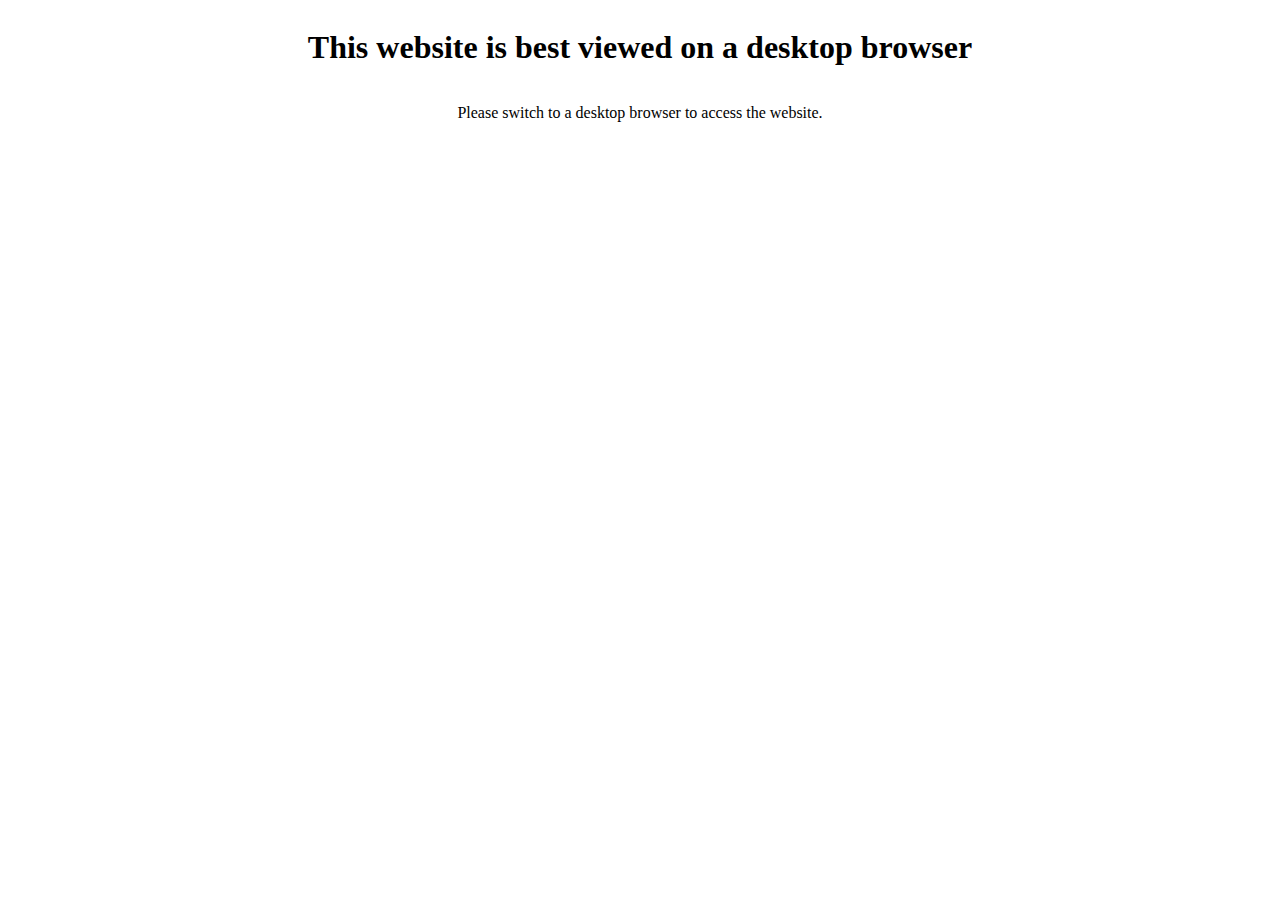
==== public/mobile_redirect.html @ ed7f563e "deploy" ====
<!DOCTYPE html>
<html lang="en">

<head>
    <meta charset="UTF-8">
    <meta name="viewport" content="width=device-width, initial-scale=1.0">
    <title>Open in Desktop</title>
</head>

<body>
    <h1>This website is best viewed on a desktop browser</h1>
    <p>Please switch to a desktop browser to access the website.</p>
    <style>
        body {
            display: flex;
            flex-direction: column;
            align-items: center;
            justify-content: center;
        }
    </style>
</body>

</html>
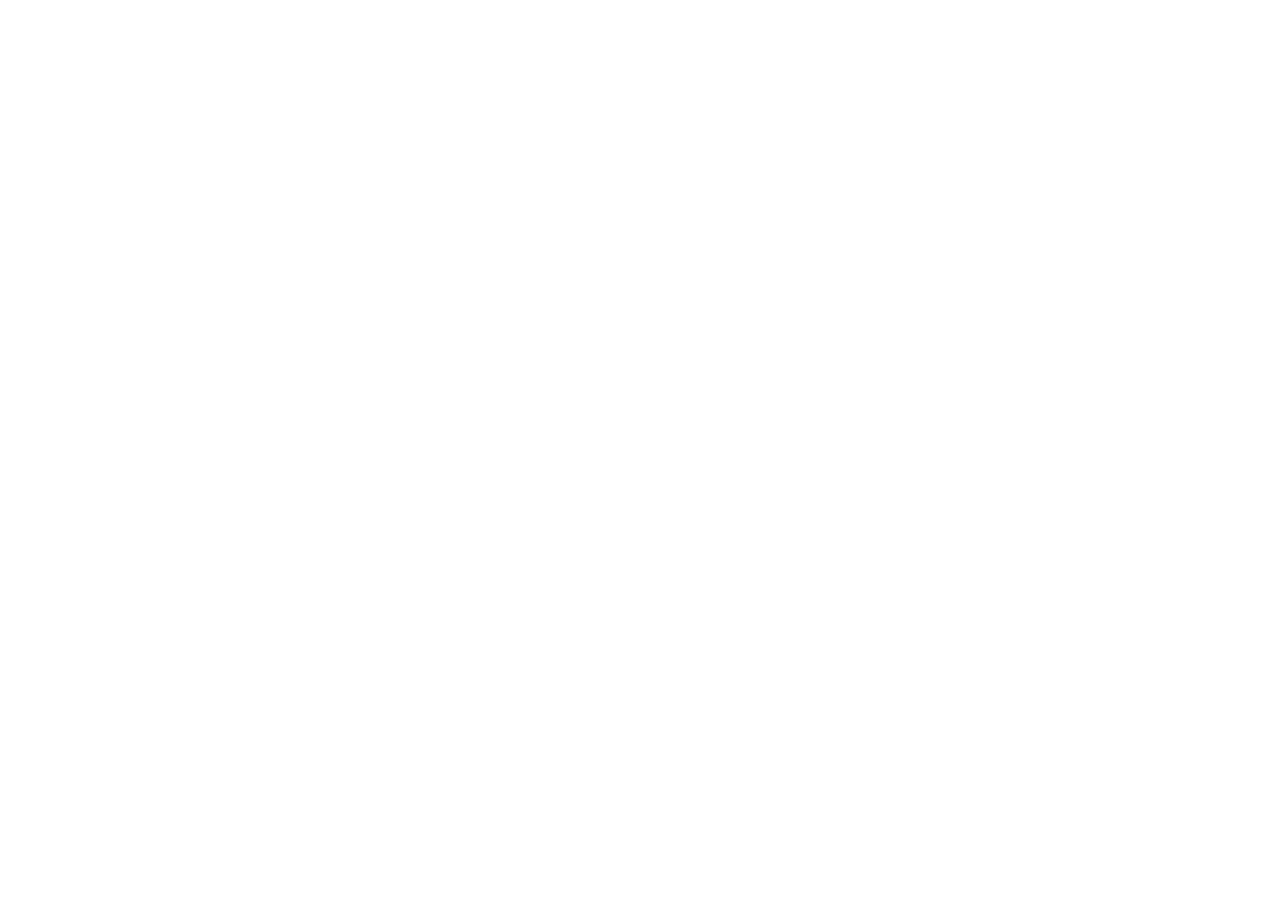
==== commit eca54676: "head" ====
--- a/public/mobile_redirect.html
+++ b/public/mobile_redirect.html
@@ -3,8 +3,55 @@
 
 <head>
     <meta charset="UTF-8">
+    <meta content="text/html; charset=UTF-8" http-equiv="Content-Type">
     <meta name="viewport" content="width=device-width, initial-scale=1.0">
-    <title>Open in Desktop</title>
+    <meta http-equiv="X-UA-Compatible" content="ie=edge">
+    <meta property="og:title"
+        content="Empowering Global Clients: Solutions for Business Challenges, Productivity, and Innovation - InCubical">
+    <meta property="og:description"
+        content="Our comprehensive suite of software solutions, mobile apps, digital marketing strategies, and design services have empowered countless clients worldwide to address business challenges, enhance productivity, and innovate new products.">
+    <meta name="keywords"
+        content="digital marketing, web development, graphic design, digital marketing agency, marketing strategy, graphic, digital garage google, digital advertising alliance, marketing digital marketing, graphics and design, marketing and digital marketing, digital agency marketing, digital marketing and advertising agency, software development, website development, front end developer, online advertising, freelance graphic designer, website development company, web development company.">
+    <meta property="og:url" content="https://portfolio-shaheed.web.app/">
+    <meta property="og:image"
+        content="https://firebasestorage.googleapis.com/v0/b/incubical-007.appspot.com/o/pathan%20photos%2Flogo%20with%20name%20-%20Black-01.png?alt=media&token=b215b033-1033-47a3-b161-b5b150503b2e">
+    <meta property="og:image:type" content="image/png">
+    <meta property="og:image:width" content="1024">
+    <meta property="og:image:height" content="1024">
+    <meta name="mobile-web-app-capable" content="no">
+    <meta content="en" http-equiv="content-language">
+    <link rel="stylesheet" href="./css/locomotive-scroll.css">
+    <link rel="stylesheet" href="./css/styles.css">
+    <link rel="icon"
+        href="https://firebasestorage.googleapis.com/v0/b/incubical-007.appspot.com/o/pathan%20photos%2Flogo%20with%20name%20-%20Black-01.png?alt=media&token=b215b033-1033-47a3-b161-b5b150503b2e"
+        type="image/x-icon" />
+    <script>
+        if (/Mobi/.test(navigator.userAgent)) {
+            window.location.href = "mobile_redirect.html";
+        }
+    </script>
+    <script type="application/ld+json">
+        {
+          "@context": "https://schema.org/",
+          "@type": "Person",
+          "name": "Shaheed Khan",
+          "url": "https://portfolio-shaheed.web.app/",
+          "image": "https://firebasestorage.googleapis.com/v0/b/incubical-007.appspot.com/o/pathan%20photos%2FIMG_8756a-Edit.jpg?alt=media&token=bd22aea7-2327-4029-9acc-ea14447511b8",
+          "sameAs": [
+            "https://www.facebook.com/pathan97/",
+            "https://twitter.com/Pathan__97",
+            "https://www.instagram.com/pathan_97/",
+            "https://www.linkedin.com/in/pathan97/",
+            "https://in.pinterest.com/incubical/",
+            "https://github.com/InCubical/"
+          ],
+          "jobTitle": "Developer",
+          "worksFor": {
+            "@type": "Organization",
+            "name": "InCubical"
+          }  
+        }
+    </script>
 </head>
 
 <body>
--- a/public/css/locomotive-scroll.css
+++ b/public/css/locomotive-scroll.css
@@ -0,0 +1,44 @@
+/*! locomotive-scroll v3.5.4 | MIT License | https://github.com/locomotivemtl/locomotive-scroll */
+html.has-scroll-smooth {
+    overflow: hidden; }
+  
+  html.has-scroll-dragging {
+    -webkit-user-select: none;
+    -moz-user-select: none;
+    -ms-user-select: none;
+    user-select: none; }
+  
+  .has-scroll-smooth body {
+    overflow: hidden; }
+  
+  .has-scroll-smooth [data-scroll-container] {
+    min-height: 100vh; }
+  
+  .c-scrollbar {
+    position: absolute;
+    right: 0;
+    top: 0;
+    width: 11px;
+    height: 100vh;
+    transform-origin: center right;
+    transition: transform 0.3s, opacity 0.3s;
+    opacity: 0; }
+    .c-scrollbar:hover {
+      transform: scaleX(1.45); }
+    .c-scrollbar:hover, .has-scroll-scrolling .c-scrollbar, .has-scroll-dragging .c-scrollbar {
+      opacity: 1; }
+  
+  .c-scrollbar_thumb {
+    position: absolute;
+    top: 0;
+    right: 0;
+    background-color: black;
+    opacity: 0.5;
+    width: 7px;
+    border-radius: 10px;
+    margin: 2px;
+    cursor: -webkit-grab;
+    cursor: grab; }
+    .has-scroll-dragging .c-scrollbar_thumb {
+      cursor: -webkit-grabbing;
+      cursor: grabbing; }--- a/public/css/styles.css
+++ b/public/css/styles.css
@@ -0,0 +1,372 @@
+@import url('./fonts.css');
+
+* {
+    margin: 0;
+    padding: 0;
+    box-sizing: border-box;
+    color: #fff;
+}
+
+html, body {
+    height: 100%;
+    width: 100%;
+}
+
+#purple {
+    height: 100vh; /* Change to viewport height */
+    width: 100%;
+    top: 0;
+    position: fixed;
+    background-color: #EDBFFF;
+    z-index: 100;
+    opacity: 0;
+    display: flex; /* Use flexbox for centering */
+    align-items: center;
+    justify-content: center;
+}
+
+#marquee-container {
+    overflow: hidden;
+    width: 100%;
+}
+
+#marquee-text {
+    font-size: 8vw;
+    text-transform: uppercase;
+    font-family: 'PPMori-Extralight';
+    letter-spacing: 1.5px;
+    white-space: nowrap;
+    animation: marquee 25s linear infinite;
+    color: #0f0d0d; /* Adjust animation duration */
+}
+
+@keyframes marquee {
+    0% { transform: translateX(-100%); }
+    100% { transform: translateX(-1000%); }
+}
+
+
+.cursor {
+    height: 20px;
+    width: 20px;
+    border-radius: 50%;
+    position: fixed;
+    background-color: #EDBFFF;
+    z-index: 9;
+    mix-blend-mode: difference;
+    transition: background-images  ease 05s;
+    background-position: center;
+    background-size: cover;
+}
+
+.main {
+    background-color: #0f0d0d;
+}
+
+.page1 {
+    min-height: 100vh;
+    width: 100%;
+    padding-top: 12vw;
+}
+
+
+.nav{
+    height: 45px;
+    width: 100%;
+    display: flex;
+    align-items: center;
+    justify-content: space-between;
+    padding: 0 30px;
+    position: fixed;
+    mix-blend-mode: difference;
+    z-index: 102;
+
+}
+
+.logo {
+    height: 80%;
+}
+
+.nav_links {
+    display: flex;
+    align-items: center;
+    justify-content: center;
+    gap: 24px;
+}
+
+.nav_links h4 {
+    font-size: 12px;
+    text-transform: uppercase;
+    font-family: 'Gilroy-Medium';
+    letter-spacing: 1.5px;
+}
+
+.nav_links h4:nth-child(1) {
+    border-bottom: 2px solid white;
+}
+
+.profile {
+    height: 20px;
+    width: 20px;
+    border-radius: 50%;
+    background-color: aqua;
+}
+
+.page1>h1{
+    font-size: 8vw;
+    font-family: 'PPMori-Regular';
+    margin-left: 6vw;
+}
+
+.page1>h2{
+    font-size: 8vw;
+    font-family: 'PPMori-Regular';
+    margin-left: 26vw;
+}
+
+.page1 video{
+    width: 60%;
+    position: relative;
+    left: 50%;
+    transform: translate(-50%, 0);
+}
+
+.page2 {
+    min-height: 100vh;
+    width: 100%;
+    padding: 100px 5vw;
+    border-bottom: 2px solid #111;
+}
+
+.page2 h1{
+    font-size: 7vw;
+    font-family: 'PPMori-Extralight';
+    font-weight: 300;
+    color: #111;
+}
+
+.page2-container {
+    height: 60vh;
+    width: 100%;
+    display: flex;
+    align-items: center;
+    justify-content: space-between;
+    
+}
+
+.page2-left {
+    width: 35%;
+}
+
+.page2-right {
+    width: 25%;
+}
+
+
+.page2-left h2 {
+    font-size: 4vw;
+    font-family: 'PPMori-Extralight';
+    font-weight: 300;
+    color: #111;
+    line-height: 4vw;
+}
+
+.page2-right p {
+    font-size: 16px;
+    font-family: 'Gilroy-Medium';
+    font-weight: 300;
+    color: #111;
+    line-height: 20px;
+}
+
+.page2-right button {
+    width: 100%;
+    border-radius: 50px;
+    border: none;
+    padding: 4px 0;
+    background-color: #EDBFFF;
+    color: #111;
+    margin-top: 20px;
+}
+
+.page3{
+    min-height: 300vh;
+    width: 100%;
+    position: relative;
+    padding-top: 100px;
+    border-bottom: 2px solid #fff
+}
+
+.page3 h1 {
+    font-size: 6.8vw;
+    font-family: 'PPMori-Extralight';
+    font-weight: 300;
+    color: #111;
+    margin-left: 100px;
+}
+
+.page3-part1{
+    display: flex;
+    align-items: flex-start;
+    justify-content: space-between;
+    padding: 0  6vw;
+}
+
+.page3-part1 img {
+    height: 500px;
+    margin-top: 160px;
+}
+
+.page3-part1 video {
+    width: 500px;
+    margin-top: 160px;
+}
+
+.page3-part2{
+    display: flex;
+    align-items: flex-start;
+    justify-content: space-between;
+    padding: 0 6vw;
+}
+
+.page3-part2 img {
+    height: 500px;
+    margin-top: 100px;
+    object-fit: contain;
+}
+
+.page3-part2 video {
+    width: 500px;
+    margin-top: 100px;
+}
+
+.page3-part3 {
+    display: flex;
+    align-items: center;
+    justify-content: space-between;
+    padding: 0 6vw;
+    margin-top: 200px;
+}
+
+.page3-part3 h2 {
+    font-size: 5vw;
+    font-family: 'PPMori-Extralight';
+    font-weight: 300;
+    color: #fff;
+    text-transform: uppercase;
+}
+
+.page3-part3 a {
+    text-decoration: none;
+    text-transform: uppercase;
+    font-family: 'Gilroy-Medium';
+}
+
+.redirect {
+    height: 100px;
+    width: 100px;
+    border-radius: 50%;
+    display: flex;
+    align-items: center;
+    justify-content: center;
+    background-color: #EDBFFF;
+}
+
+.page4 {
+    min-height: 100vh;
+    width: 100%;
+    padding: 100px 100px;
+}
+
+.page4 p {
+    left: 50%;
+    transform: translate(-50%);
+}
+
+.elem {
+    display: flex;
+    align-items: center;
+    justify-content: center;
+    position: relative;
+}
+
+.text-div {
+    height: 140px;
+    overflow: hidden;
+}
+
+.elem h1 {
+    font-size: 7.3vw;
+    font-family: 'Gilroy-Regular';
+    transition: all ease-out 0.2s;
+}
+
+.elem img {
+    position: absolute;
+    width: 350px;
+    opacity: 0;
+    transition: all ease-out 0.3s;
+    transform: translate(10%) rotate(2deg);
+}
+
+.elem img:nth-child(1) {
+    left: 0;
+}
+
+.elem img:nth-child(3) {
+    right: 0;
+}
+
+.elem:hover h1{
+    transform: translateY(-100%);
+   
+}
+
+.elem:hover img{
+    opacity: 1;
+    transform: translate(0%) rotate(0deg);
+}
+
+.page5 {
+    min-height: 100vh;
+    width: 100%;
+    padding: 140px 100px;
+}
+
+.page5 h2 {
+    font-size: 4vw;
+    text-transform: uppercase;
+    font-family: 'PPMori-Extralight';
+    margin-bottom: 50px;
+}
+
+.box {
+    display: flex;
+    align-items: center;
+    justify-content: space-between;
+    height: 100px;
+    padding: 0 20px;
+    border-top: 1.5px solid  #fff;
+    font-family: 'Gilroy-Regular';
+    letter-spacing: 2px;
+}
+
+.box:nth-last-child(1) {
+    border-bottom: 1.5px solid  #fff;
+}
+
+
+footer {
+    height: 90vh;
+    width: 100%;
+    background-color: #EDBFFF;
+    display: flex;
+    align-items: center;
+    justify-content: center;
+}
+
+
+footer h3 {
+    font-size: 10vw;
+    font-family: 'PPMori-Extralight';
+}